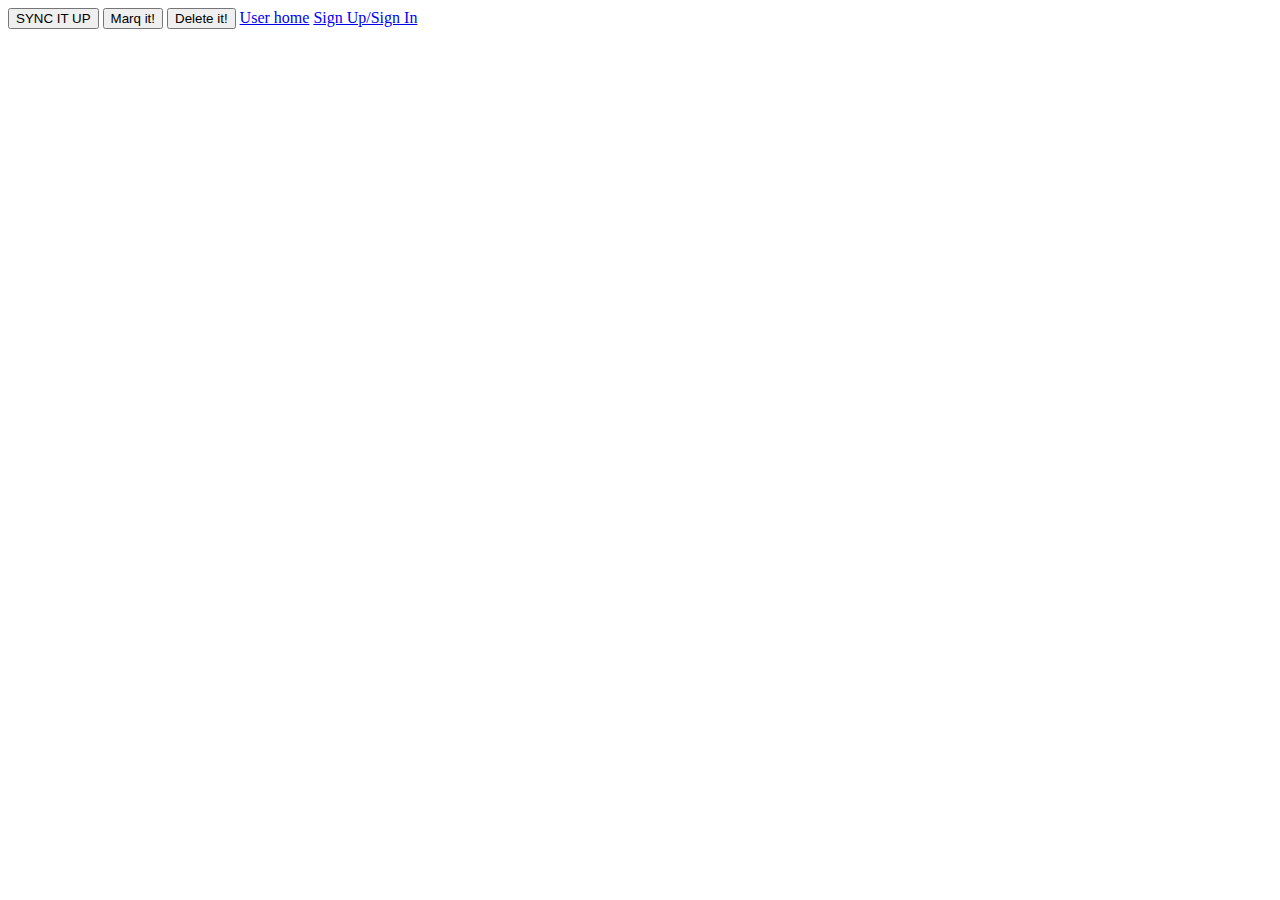
==== popup.html @ 53f6684e "extension setup" ====
<!DOCTYPE html>
<html>
  <head>
    <script defer src="js/popup.js"></script>
    <style></style>
  </head>
  <body>
    <div id="container">
      <button type="button" id="do-sync">
        SYNC IT UP
      </button>
      <button type="button" id="do-mark">
        Marq it!
      </button>
      <button type="button" id="do-delete">
        Delete it!
      </button>
      <a href="http://localhost:8080/home">User home</a>
      <a href="http://localhost:8080/auth">Sign Up/Sign In</a>
    </div>
  </body>
</html>
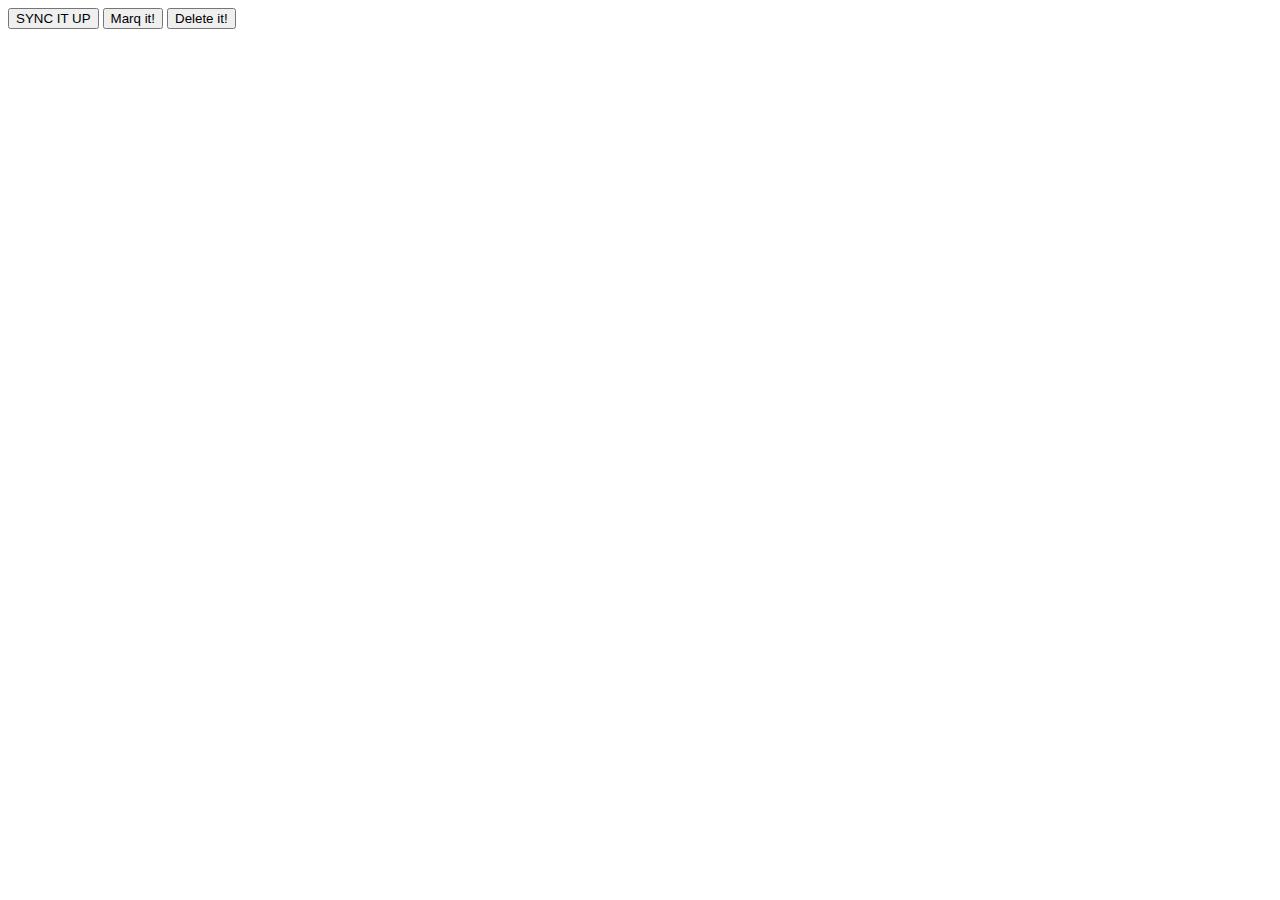
==== commit 0aea2ed7: "extension setup" ====
--- a/popup.html
+++ b/popup.html
@@ -2,7 +2,7 @@
 <html>
   <head>
     <script defer src="js/popup.js"></script>
-    <style></style>
+    <style rel="stylesheet" src="popup.css"></style>
   </head>
   <body>
     <div id="container">
@@ -15,8 +15,7 @@
       <button type="button" id="do-delete">
         Delete it!
       </button>
-      <a href="http://localhost:8080/home">User home</a>
-      <a href="http://localhost:8080/auth">Sign Up/Sign In</a>
+      <div id="auth"></div>
     </div>
   </body>
 </html>
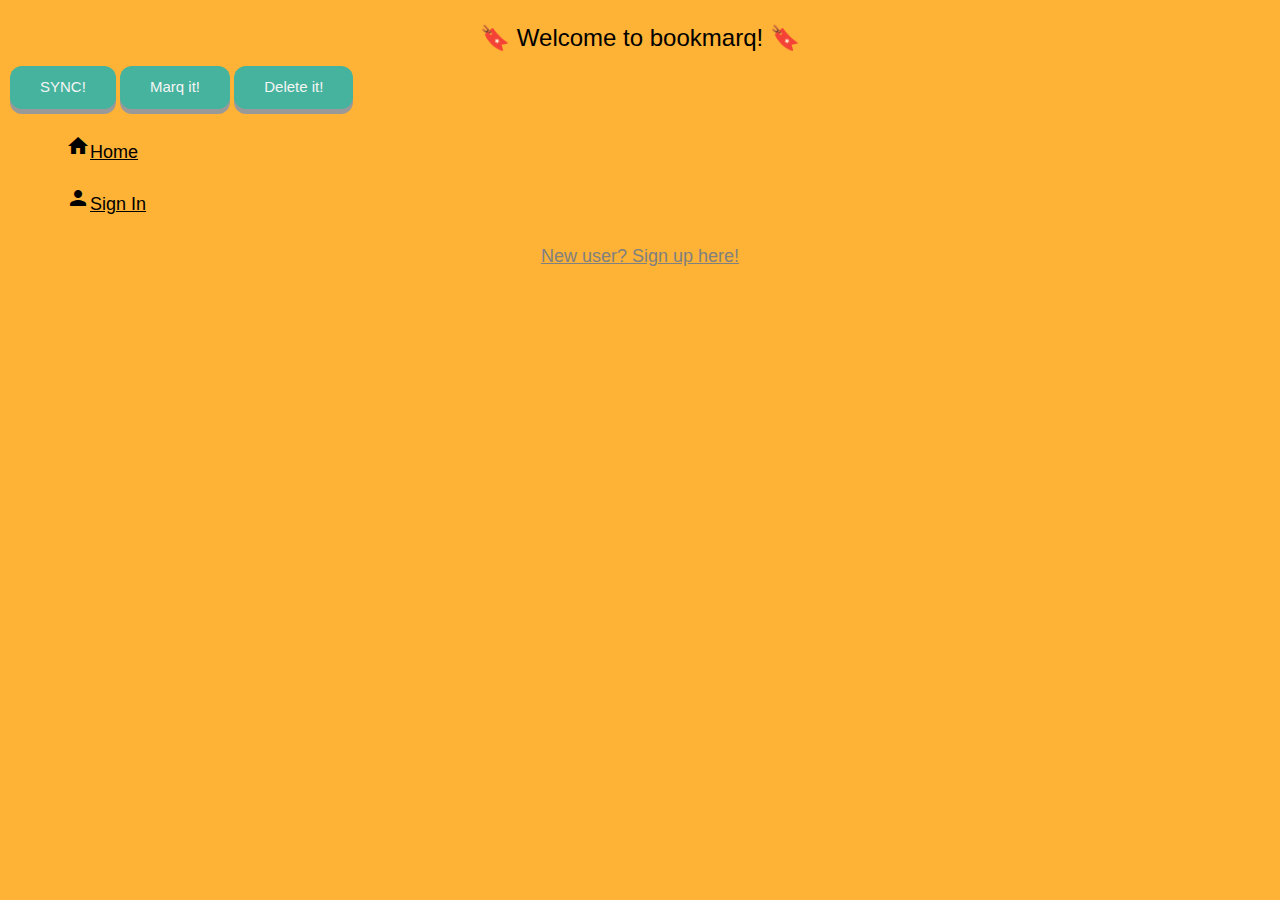
==== commit 1692d4f1: "feat: icons" ====
--- a/popup.html
+++ b/popup.html
@@ -1,21 +1,27 @@
 <!DOCTYPE html>
 <html>
-  <head>
-    <script defer src="js/popup.js"></script>
-    <style rel="stylesheet" src="popup.css"></style>
-  </head>
-  <body>
-    <div id="container">
-      <button type="button" id="do-sync">
-        SYNC IT UP
-      </button>
-      <button type="button" id="do-mark">
-        Marq it!
-      </button>
-      <button type="button" id="do-delete">
-        Delete it!
-      </button>
-      <div id="auth"></div>
-    </div>
-  </body>
-</html>
+<head>
+  <meta charset="utf-8" />
+  <title>bookmarq</title>
+  <link href="popup.css" rel="stylesheet" />
+  <link rel="stylesheet" href="https://www.w3schools.com/w3css/4/w3.css">
+  <link rel="stylesheet" href="https://fonts.googleapis.com/icon?family=Material+Icons">
+</head>
+<body>
+    <h3>🔖 Welcome to bookmarq! 🔖</h3>
+<button class="button" type="button" id="do-sync">SYNC!</button>
+<button class="button" type="button" id="do-mark">Marq it!</button>
+<button class="button" type="button" id="do-delete">Delete it!</button>
+<script src="popup.js"></script>
+<ul style="list-style: none;">
+  <div class="w3-padding w3-xlarge w3-text-black">
+<li><a href="http://markjoy.herokuapp.com/" target="_blank"><i class="material-icons">home</i>Home</li>
+</div>
+<div class="w3-padding w3-xlarge w3-text-black">
+<li><a href="http://markjoy.herokuapp.com/auth" target="_blank"><i class="material-icons">person</i>Sign In</li>
+</div>
+
+</ul>
+<p><a href="http://markjoy.herokuapp.com/auth" target="_blank">New user? Sign up here!</a></p>
+</body>
+</html>--- a/popup.css
+++ b/popup.css
@@ -0,0 +1,55 @@
+body {
+    min-width: 380px;
+    min-height: 250px;
+    background-color: #feb236;
+    padding-top: 10px;
+    padding-bottom: 10px;
+    padding-left: 10px;
+    padding-right: 10px;
+  }
+  
+  h3 {
+    display: flexbox;
+    color: black;
+    text-align: center;
+    align-content: center;
+    vertical-align: middle;
+  }
+  p {
+    display: flexbox;
+    color: gray;
+    text-align: center;
+    align-content: center;
+    vertical-align: middle;
+  }
+  
+  button {
+    background-color: #45b39d;
+    border: none;
+    color: whitesmoke;
+    padding: 10px 30px;
+    text-align: center;
+    text-decoration: none;
+    display: inline-block;
+    font-size: 25px;
+    font: bold;
+    font-family: sans-serif;
+    border-radius: 12px;
+    box-shadow: 0 5px #999;
+  }
+  
+  .button:hover {
+    background-color: teal;
+  }
+  
+  .button:active {
+    background-color: #3e8e41;
+    box-shadow: 0 5px #666;
+    transform: translateY(4px);
+  }
+  
+  a {
+    font-family: Arial, Helvetica, sans-serif;
+    font-size: large;
+    color: black;
+  }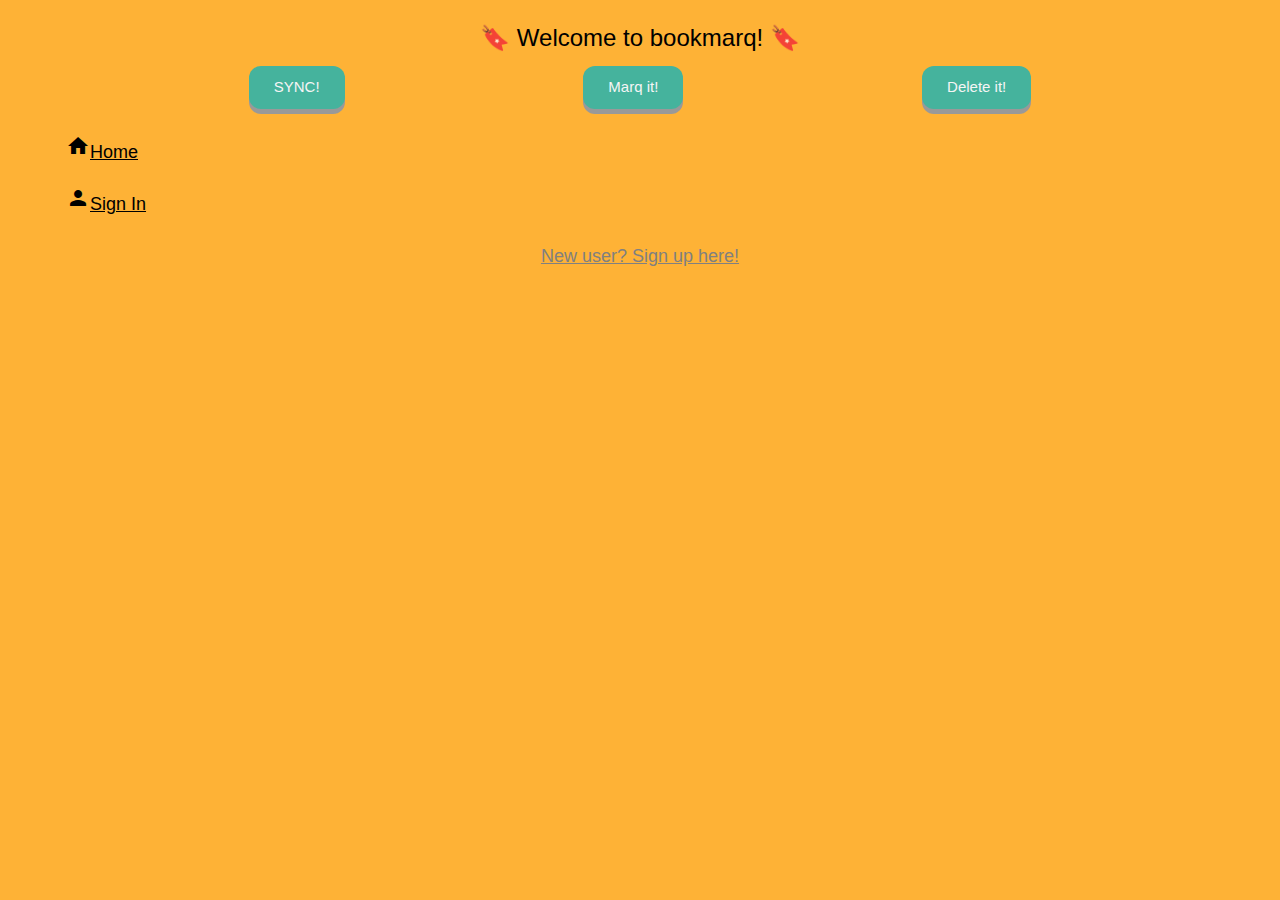
==== commit fa969b75: "enable import from spa, clean up popup css" ====
--- a/popup.html
+++ b/popup.html
@@ -1,27 +1,29 @@
 <!DOCTYPE html>
 <html>
-<head>
-  <meta charset="utf-8" />
-  <title>bookmarq</title>
-  <link href="popup.css" rel="stylesheet" />
-  <link rel="stylesheet" href="https://www.w3schools.com/w3css/4/w3.css">
-  <link rel="stylesheet" href="https://fonts.googleapis.com/icon?family=Material+Icons">
-</head>
-<body>
+  <head>
+    <meta charset="utf-8" />
+    <title>bookmarq</title>
+    <link href="popup.css" rel="stylesheet" />
+    <link rel="stylesheet" href="https://www.w3schools.com/w3css/4/w3.css">
+    <link rel="stylesheet" href="https://fonts.googleapis.com/icon?family=Material+Icons">
+    <script defer src="popup.js"></script>
+  </head>
+  <body>
     <h3>🔖 Welcome to bookmarq! 🔖</h3>
-<button class="button" type="button" id="do-sync">SYNC!</button>
-<button class="button" type="button" id="do-mark">Marq it!</button>
-<button class="button" type="button" id="do-delete">Delete it!</button>
-<script src="popup.js"></script>
-<ul style="list-style: none;">
-  <div class="w3-padding w3-xlarge w3-text-black">
-<li><a href="http://markjoy.herokuapp.com/" target="_blank"><i class="material-icons">home</i>Home</li>
-</div>
-<div class="w3-padding w3-xlarge w3-text-black">
-<li><a href="http://markjoy.herokuapp.com/auth" target="_blank"><i class="material-icons">person</i>Sign In</li>
-</div>
+    <div id="buttons">
+      <button class="button" type="button" id="do-sync">SYNC!</button>
+      <button class="button" type="button" id="do-mark">Marq it!</button>
+      <button class="button" type="button" id="do-delete">Delete it!</button>
+    </div>
+    <ul style="list-style: none;">
+      <div class="w3-padding w3-xlarge w3-text-black">
+    <li><a href="https://markjoy.herokuapp.com/home" target="_blank"><i class="material-icons">home</i>Home</li>
+    </div>
+    <div class="w3-padding w3-xlarge w3-text-black">
+    <li><a href="https://markjoy.herokuapp.com/auth" target="_blank"><i class="material-icons">person</i>Sign In</li>
+    </div>
 
-</ul>
-<p><a href="http://markjoy.herokuapp.com/auth" target="_blank">New user? Sign up here!</a></p>
-</body>
-</html>+    </ul>
+    <p><a href="https://markjoy.herokuapp.com/auth" target="_blank">New user? Sign up here!</a></p>
+  </body>
+</html>
--- a/popup.css
+++ b/popup.css
@@ -7,7 +7,7 @@
     padding-left: 10px;
     padding-right: 10px;
   }
-  
+
   h3 {
     display: flexbox;
     color: black;
@@ -22,12 +22,12 @@
     align-content: center;
     vertical-align: middle;
   }
-  
+
   button {
     background-color: #45b39d;
     border: none;
     color: whitesmoke;
-    padding: 10px 30px;
+    padding: 10px 25px;
     text-align: center;
     text-decoration: none;
     display: inline-block;
@@ -37,19 +37,23 @@
     border-radius: 12px;
     box-shadow: 0 5px #999;
   }
-  
+
+  #buttons {
+    display: flex;
+    justify-content: space-evenly;
+  }
   .button:hover {
     background-color: teal;
   }
-  
+
   .button:active {
     background-color: #3e8e41;
     box-shadow: 0 5px #666;
     transform: translateY(4px);
   }
-  
+
   a {
     font-family: Arial, Helvetica, sans-serif;
     font-size: large;
     color: black;
-  }+  }
